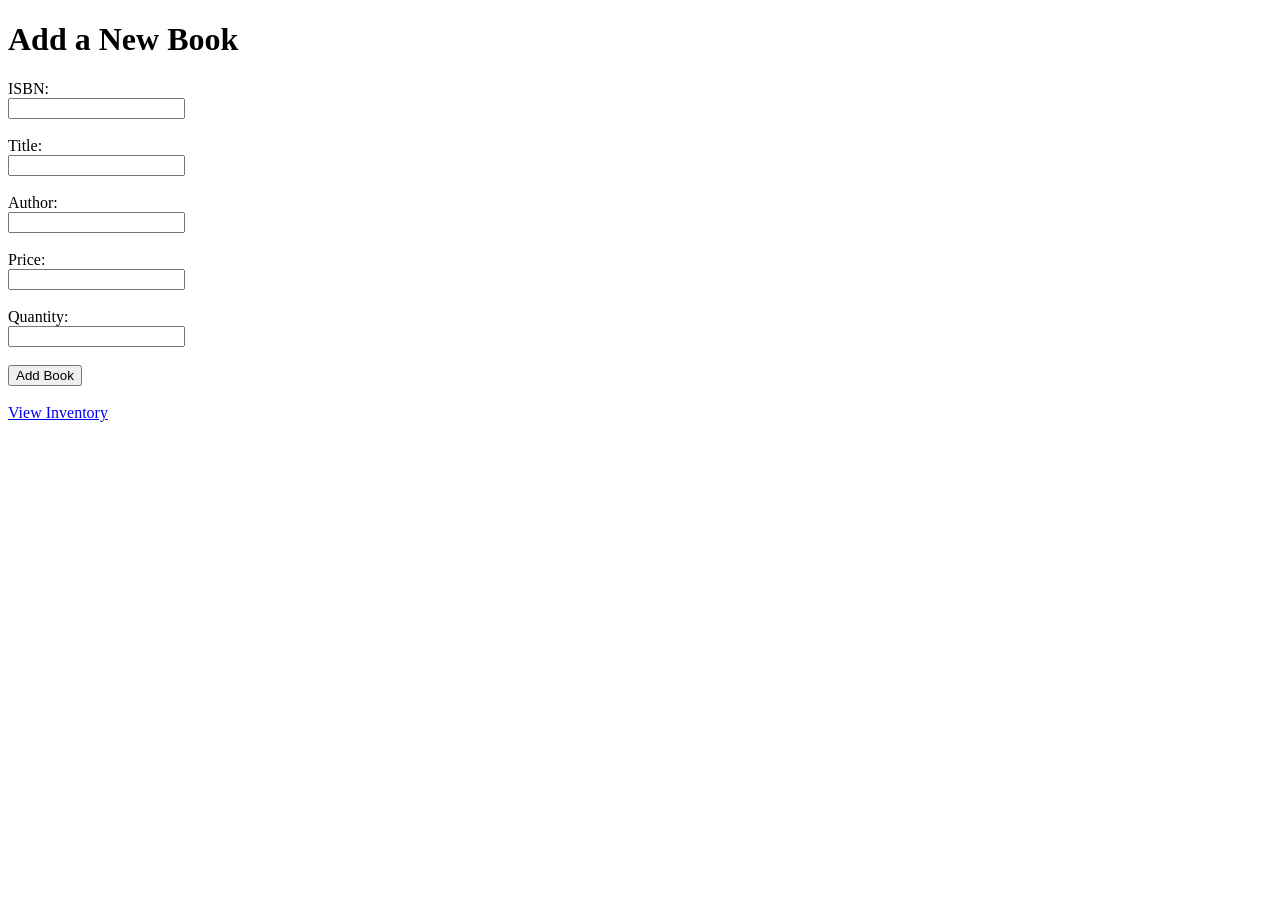
==== templates/add_book.html @ 0aae3a5b "Initial Noble Bookstore system with inventory, checkout, and sales tracking" ====
<!DOCTYPE html>
<html lang="en">
<head>
    <meta charset="UTF-8">
    <meta name="viewport" content="width=device-width, initial-scale=1.0">
    <title>Add Book</title>
</head>
<body>
    <h1>Add a New Book</h1>

    <form method="POST">
        <label>ISBN:</label><br>
        <input type="text" name="isbn" required><br><br>

        <label>Title:</label><br>
        <input type="text" name="title" required><br><br>

        <label>Author:</label><br>
        <input type="text" name="author" required><br><br>

        <label>Price:</label><br>
        <input type="number" step="0.01" name="price" required><br><br>

        <label>Quantity:</label><br>
        <input type="number" name="quantity" required><br><br>

        <button type="submit">Add Book</button>
    </form>

    <br>
    <a href="/books">View Inventory</a>
</body>
</html>
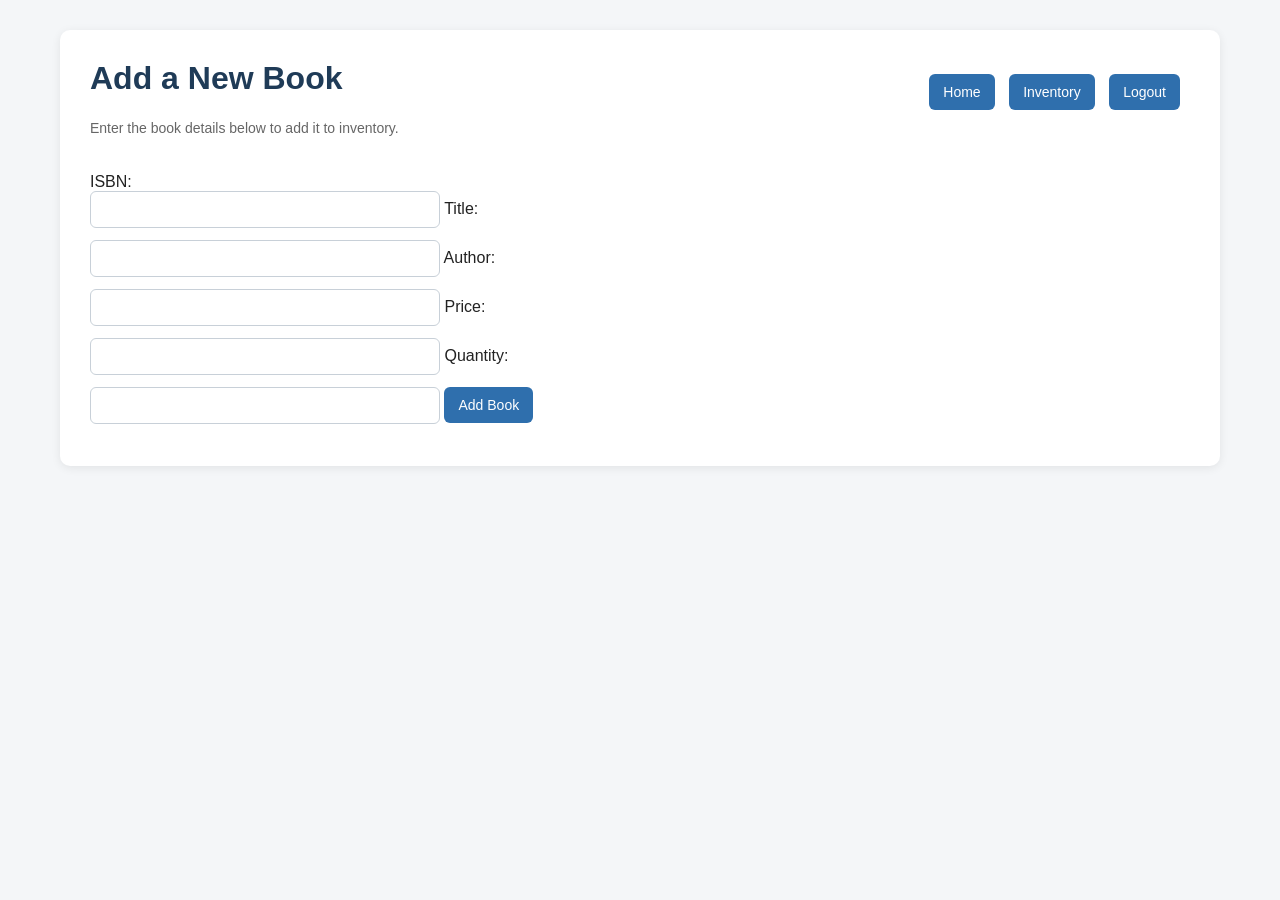
==== commit 397e8e2b: "Polished UI for add book, edit book, checkout, and low stock pages" ====
--- a/templates/add_book.html
+++ b/templates/add_book.html
@@ -4,30 +4,42 @@
     <meta charset="UTF-8">
     <meta name="viewport" content="width=device-width, initial-scale=1.0">
     <title>Add Book</title>
+    <link rel="stylesheet" href="/static/style.css">
 </head>
 <body>
-    <h1>Add a New Book</h1>
+    <div class="page-container">
+        <div class="top-bar">
+            <div>
+                <h1>Add a New Book</h1>
+                <p class="muted">Enter the book details below to add it to inventory.</p>
+            </div>
+            <div class="nav-links">
+                <a href="/">Home</a>
+                <a href="/books">Inventory</a>
+                <a href="/logout" class="secondary-link">Logout</a>
+            </div>
+        </div>
 
-    <form method="POST">
-        <label>ISBN:</label><br>
-        <input type="text" name="isbn" required><br><br>
+        <div class="form-section">
+            <form method="POST">
+                <label>ISBN:</label><br>
+                <input type="text" name="isbn" required>
 
-        <label>Title:</label><br>
-        <input type="text" name="title" required><br><br>
+                <label>Title:</label><br>
+                <input type="text" name="title" required>
 
-        <label>Author:</label><br>
-        <input type="text" name="author" required><br><br>
+                <label>Author:</label><br>
+                <input type="text" name="author" required>
 
-        <label>Price:</label><br>
-        <input type="number" step="0.01" name="price" required><br><br>
+                <label>Price:</label><br>
+                <input type="number" step="0.01" name="price" required>
 
-        <label>Quantity:</label><br>
-        <input type="number" name="quantity" required><br><br>
+                <label>Quantity:</label><br>
+                <input type="number" name="quantity" required>
 
-        <button type="submit">Add Book</button>
-    </form>
-
-    <br>
-    <a href="/books">View Inventory</a>
+                <button type="submit">Add Book</button>
+            </form>
+        </div>
+    </div>
 </body>
 </html>
--- a/static/style.css
+++ b/static/style.css
@@ -0,0 +1,217 @@
+body {
+    font-family: Arial, sans-serif;
+    background-color: #f4f6f8;
+    color: #222;
+    margin: 0;
+    padding: 0;
+}
+
+.page-container {
+    max-width: 1100px;
+    margin: 30px auto;
+    background: white;
+    padding: 30px;
+    border-radius: 10px;
+    box-shadow: 0 2px 10px rgba(0, 0, 0, 0.08);
+}
+
+h1, h2 {
+    margin-top: 0;
+    color: #1f3b57;
+}
+
+p {
+    line-height: 1.5;
+}
+
+.nav-links,
+.quick-links {
+    margin-bottom: 20px;
+}
+
+.nav-links a,
+.quick-links a,
+.action-link {
+    display: inline-block;
+    margin-right: 10px;
+    margin-bottom: 10px;
+    text-decoration: none;
+    color: white;
+    background: #2f6fad;
+    padding: 10px 14px;
+    border-radius: 6px;
+    font-size: 14px;
+}
+
+.nav-links a:hover,
+.quick-links a:hover,
+.action-link:hover {
+    background: #245785;
+}
+
+.secondary-link {
+    background: #6c757d;
+}
+
+.secondary-link:hover {
+    background: #545b62;
+}
+
+table {
+    width: 100%;
+    border-collapse: collapse;
+    margin-top: 15px;
+    background: white;
+}
+
+th,
+td {
+    border: 1px solid #d9dee3;
+    padding: 10px;
+    text-align: left;
+    vertical-align: top;
+}
+
+th {
+    background-color: #eaf1f8;
+    color: #1f3b57;
+}
+
+form.inline-form {
+    display: inline-block;
+    margin: 0;
+}
+
+input[type="text"],
+input[type="password"],
+input[type="number"],
+input[type="email"],
+select {
+    width: 100%;
+    max-width: 350px;
+    padding: 10px;
+    border: 1px solid #c8d0d8;
+    border-radius: 6px;
+    box-sizing: border-box;
+    margin-bottom: 12px;
+    background: white;
+}
+
+button {
+    background: #2f6fad;
+    color: white;
+    border: none;
+    padding: 10px 14px;
+    border-radius: 6px;
+    cursor: pointer;
+    font-size: 14px;
+}
+
+button:hover {
+    background: #245785;
+}
+
+button.delete-btn {
+    background: #b44343;
+}
+
+button.delete-btn:hover {
+    background: #923636;
+}
+
+.card-grid {
+    display: grid;
+    grid-template-columns: repeat(auto-fit, minmax(220px, 1fr));
+    gap: 16px;
+    margin-top: 20px;
+}
+
+.card {
+    background: #f9fbfd;
+    border: 1px solid #dce5ee;
+    border-radius: 10px;
+    padding: 18px;
+}
+
+.card h3 {
+    margin-top: 0;
+    color: #1f3b57;
+}
+
+.muted {
+    color: #666;
+    font-size: 14px;
+}
+
+.error-message {
+    color: #b44343;
+    font-weight: bold;
+    margin-bottom: 15px;
+}
+
+.form-section {
+    max-width: 500px;
+}
+
+.top-bar {
+    display: flex;
+    justify-content: space-between;
+    align-items: center;
+    gap: 20px;
+    flex-wrap: wrap;
+    margin-bottom: 20px;
+}
+
+.search-form {
+    display: flex;
+    gap: 10px;
+    align-items: center;
+    flex-wrap: wrap;
+}
+
+.search-form input[type="text"] {
+    margin-bottom: 0;
+    min-width: 260px;
+}
+
+.badge {
+    display: inline-block;
+    padding: 5px 10px;
+    border-radius: 999px;
+    background: #eaf1f8;
+    color: #1f3b57;
+    font-size: 13px;
+}
+
+.center-box {
+    max-width: 450px;
+    margin: 60px auto;
+    background: white;
+    padding: 30px;
+    border-radius: 10px;
+    box-shadow: 0 2px 10px rgba(0, 0, 0, 0.08);
+}
+
+.small-text {
+    font-size: 13px;
+    color: #666;
+}
+
+pre.barcode-block {
+    background: #fff;
+    border: 1px solid #d9dee3;
+    padding: 14px;
+    overflow-x: auto;
+}
+
+@media (max-width: 768px) {
+    .page-container {
+        margin: 15px;
+        padding: 20px;
+    }
+
+    th,
+    td {
+        font-size: 14px;
+    }
+}
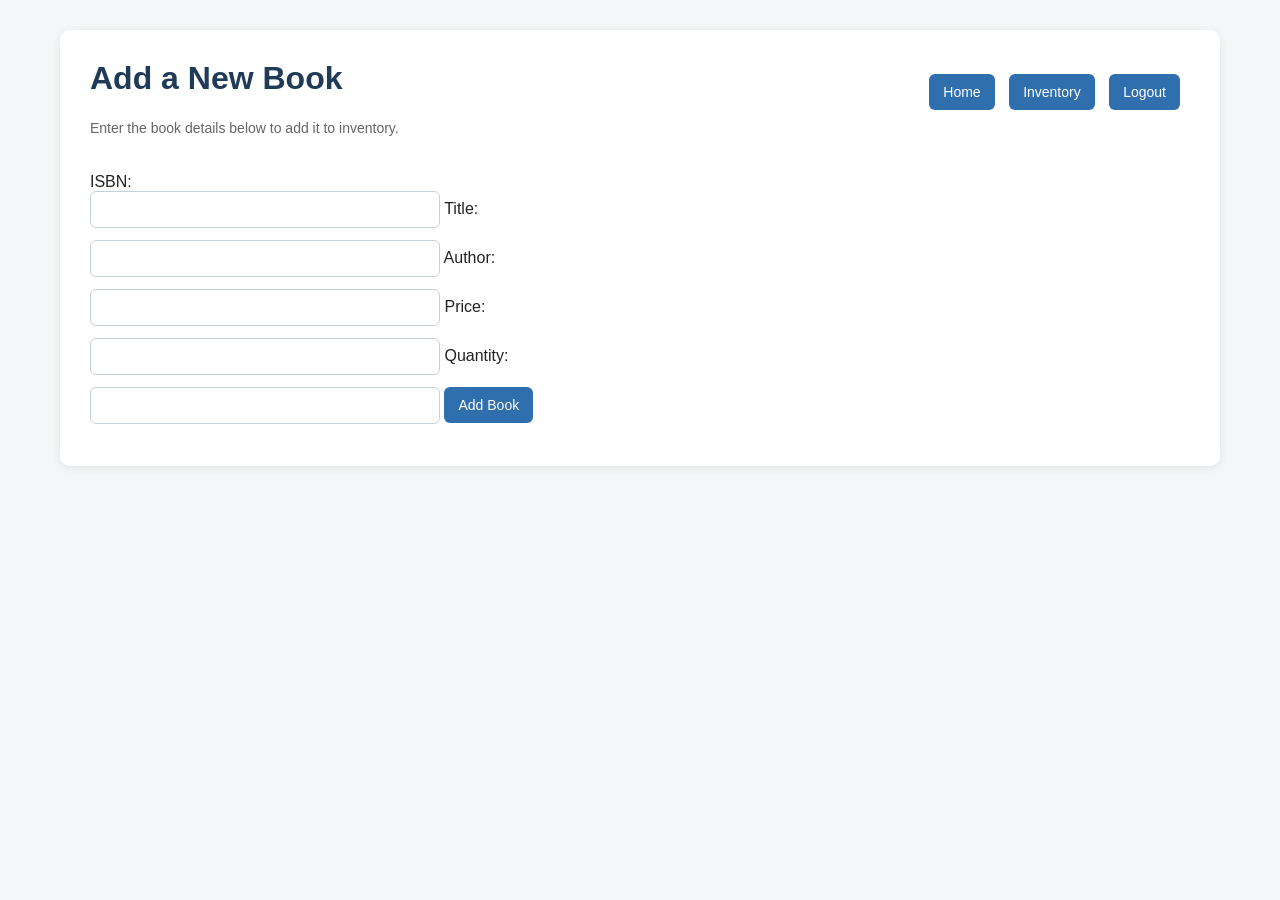
==== commit d697b30c: "Fix Home navigation for add book page" ====
--- a/templates/add_book.html
+++ b/templates/add_book.html
@@ -14,7 +14,7 @@
                 <p class="muted">Enter the book details below to add it to inventory.</p>
             </div>
             <div class="nav-links">
-                <a href="/">Home</a>
+                <a href="{{ url_for('books.home_page') }}">Home</a>
                 <a href="/books">Inventory</a>
                 <a href="/logout" class="secondary-link">Logout</a>
             </div>
--- a/static/style.css
+++ b/static/style.css
@@ -214,4 +214,29 @@
     td {
         font-size: 14px;
     }
+}
+
+.form-group {
+    display: flex;
+    flex-direction: column;
+    margin-bottom: 15px;
+}
+
+.form-group label {
+    font-weight: bold;
+    margin-bottom: 5px;
+}
+
+.form-group input {
+    padding: 10px;
+    border-radius: 6px;
+    border: 1px solid #ccc;
+    width: 100%;
+}
+
+body.login-page {
+    display: flex;
+    justify-content: center;
+    align-items: center;
+    height: 100vh;
 }
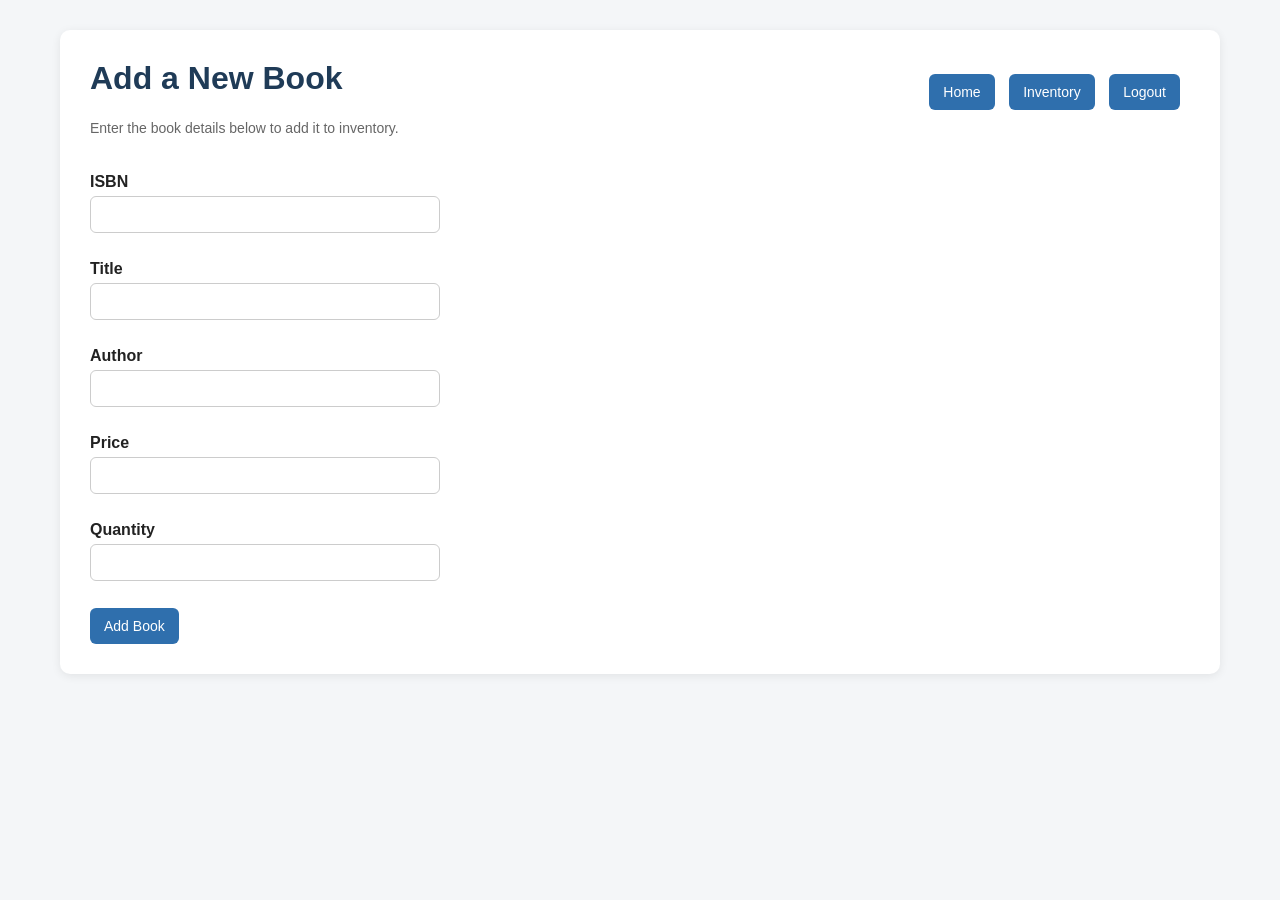
==== commit 724aea95: "Fix add book form alignment" ====
--- a/templates/add_book.html
+++ b/templates/add_book.html
@@ -22,22 +22,34 @@
 
         <div class="form-section">
             <form method="POST">
-                <label>ISBN:</label><br>
-                <input type="text" name="isbn" required>
 
-                <label>Title:</label><br>
-                <input type="text" name="title" required>
+                <div class="form-group">
+                    <label>ISBN</label>
+                    <input type="text" name="isbn" required>
+                </div>
 
-                <label>Author:</label><br>
-                <input type="text" name="author" required>
+                <div class="form-group">
+                    <label>Title</label>
+                    <input type="text" name="title" required>
+                </div>
 
-                <label>Price:</label><br>
-                <input type="number" step="0.01" name="price" required>
+                <div class="form-group">
+                    <label>Author</label>
+                    <input type="text" name="author" required>
+                </div>
 
-                <label>Quantity:</label><br>
-                <input type="number" name="quantity" required>
+                <div class="form-group">
+                    <label>Price</label>
+                    <input type="number" step="0.01" name="price" required>
+                </div>
+
+                <div class="form-group">
+                    <label>Quantity</label>
+                    <input type="number" name="quantity" required>
+                </div>
 
                 <button type="submit">Add Book</button>
+
             </form>
         </div>
     </div>
